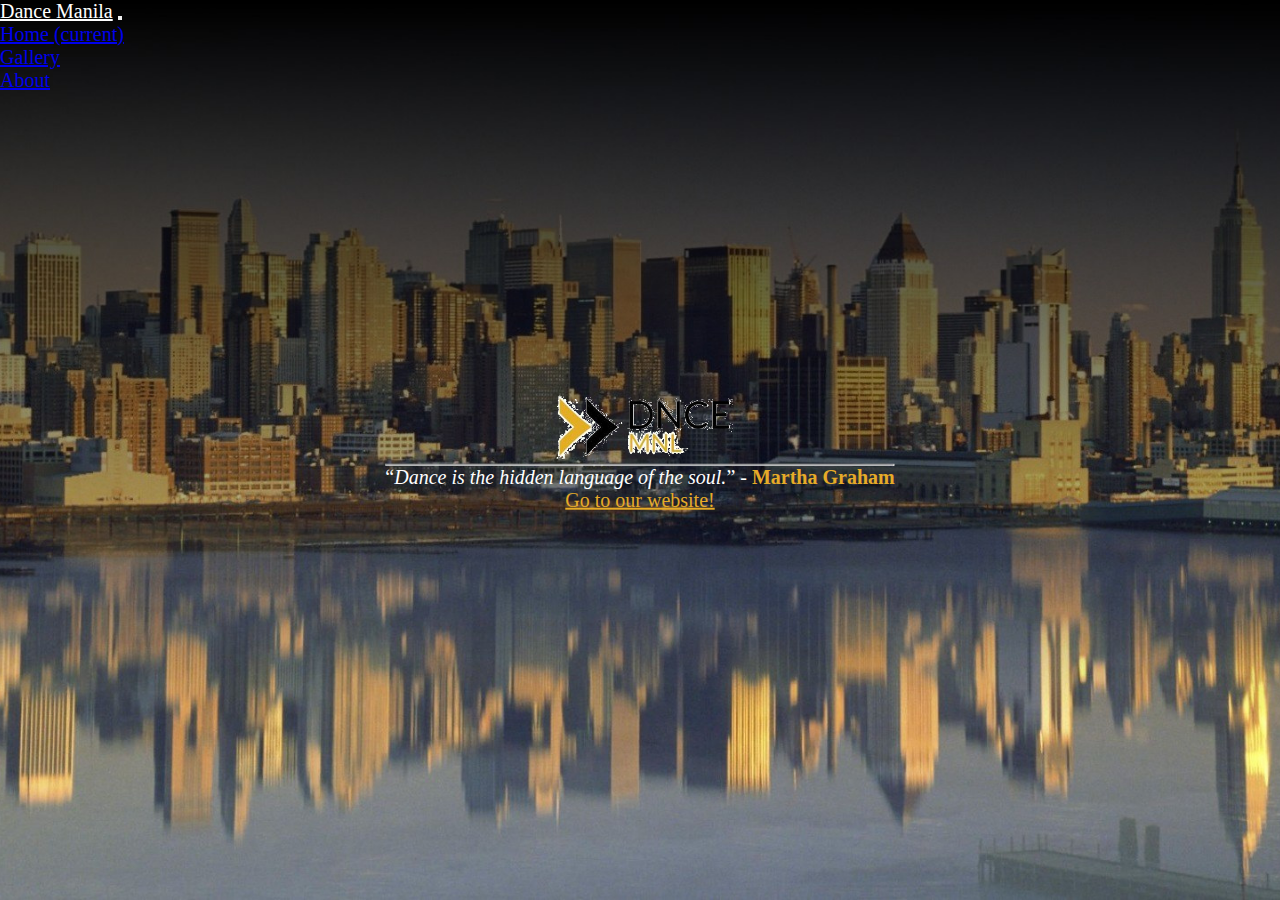
==== index.html @ d4e6a324 "inital push" ====
<!DOCTYPE html>
<html>
<head>
	<link rel="stylesheet" href="https://stackpath.bootstrapcdn.com/bootstrap/4.1.3/css/bootstrap.min.css" integrity="sha384-MCw98/SFnGE8fJT3GXwEOngsV7Zt27NXFoaoApmYm81iuXoPkFOJwJ8ERdknLPMO" crossorigin="anonymous">
	<link rel="stylesheet" type="text/css" href="assets/styles/style.css">
	<meta charset="utf-8">
    <meta name="viewport" content="width=device-width, initial-scale=1, shrink-to-fit=no">
	<title>DanceManila</title>
</head>
<body class="bg-img">
	<!-- <nav class="navbar navbar-expand-lg">
		<div class="container">	
		  <a class="navbar-brand nav-anchor" href="#"> <span class="gold">Dance</span> Manila</a>
		  <button class="navbar-toggler navbar-light nav" type="button" data-toggle="collapse" data-target="#navbarNav" aria-controls="navbarNav" aria-expanded="false" aria-label="Toggle navigation">
		    <span class="navbar-toggler-icon"></span>
		  </button>
		  <div class="collapse navbar-collapse" id="navbarNav">
		    <ul class="navbar-nav ml-auto">
		      <li class="nav-item active">
		        <a class="nav-link gold" href="home.html">Home <span class="sr-only">(current)</span></a>
		      </li>
		      <li class="nav-item">
		        <a class="nav-link nav-anchor" href="about.html">About</a>
		      </li>
		      <li class="nav-item">
		        <a class="nav-link nav-anchor" href="gallery.html">Gallery</a>
		      </li>
		      <li class="nav-item">
		        <a class="nav-link nav-anchor" href="contact.html">Contact</a>
		      </li>
		    </ul>
		  </div>
		</div>
	</nav> -->

	<nav class="navbar navbar-expand-lg navbar-dark  headerindex">
	  <a class="navbar-brand headerindex" href="#">Dance Manila</a>
	  <button class="navbar-toggler" type="button" data-toggle="collapse" data-target="#navbarNav" aria-controls="navbarNav" aria-expanded="false" aria-label="Toggle navigation">
	    <span class="navbar-toggler-icon"></span>
	  </button>
	  <div class="collapse navbar-collapse" id="navbarNav">
	    <ul class="navbar-nav ml-auto">
	      <li class="nav-item active">
	        <a class="nav-link" href="home.html">Home <span class="sr-only">(current)</span></a>
	      </li>
	      <li class="nav-item active">
	        <a class="nav-link" href="gallery.html">Gallery</a>
	      </li> 
	      <li class="nav-item active">
	        <a class="nav-link" href="about.html">About</a>
	      </li>
	      
	     
	    </ul>
	  </div>
	</nav>
	<div class="bodyindex container">
		<img class="index-logo" src="assets/images/Index-photos/imageonline-co-transparentimage.png">
		<hr>
		<p>“<i>Dance is the hidden language of the soul.</i>” -
		<strong class="gold">Martha Graham</strong></p>
		<p class="index-button"><a class="button gold" href="home.html">Go to our website!</a></p>
	</div>
</body>

<script src="https://code.jquery.com/jquery-3.3.1.slim.min.js" integrity="sha384-q8i/X+965DzO0rT7abK41JStQIAqVgRVzpbzo5smXKp4YfRvH+8abtTE1Pi6jizo" crossorigin="anonymous"></script>
<script src="https://cdnjs.cloudflare.com/ajax/libs/popper.js/1.14.3/umd/popper.min.js" integrity="sha384-ZMP7rVo3mIykV+2+9J3UJ46jBk0WLaUAdn689aCwoqbBJiSnjAK/l8WvCWPIPm49" crossorigin="anonymous"></script>
<script src="https://stackpath.bootstrapcdn.com/bootstrap/4.1.3/js/bootstrap.min.js" integrity="sha384-ChfqqxuZUCnJSK3+MXmPNIyE6ZbWh2IMqE241rYiqJxyMiZ6OW/JmZQ5stwEULTy" crossorigin="anonymous"></script>

</html>
---- assets/styles/style.css ----
* {
	margin: 0;
	padding:0;
	box-sizing: border-box;
}
#page-container {
	position:relative;
	min-height: 100vh;
}
#content-wrap {
	padding-bottom: 2.5rem;
}
#footer {
	position: absolute;
	bottom: 0;
	width: 100%;
	height: 2.5rem;   
}

footer {
	background-color: #222836;
}
.navbarbg {
	background-color: #1E4372;
}


	/**********START INDEX HTML************/


/*.index-content {
	text-align: center;
	padding-top: 5%;
}
.bg-img {
	background:url(../images/Index-photos/background.jpg) center fixed;
	min-height: 10vh;
	background-repeat: no-repeat;
	background-size: cover;
}
.index-button {
	margin-top: 3%;
}
.button {
	color:black;
}
.button:hover {
	border-radius: 5px;
	border:2px #E6AB28 solid;
	padding:10px;
	color:black;
	text-decoration: none;
}
@media only screen and (min-width: 300px){
	.index-logo {
		width: 100%;
	}
	.bg-img {
		background-size: cover;
		background-position: center;
		background-repeat: no-repeat;
	}
}
@media only screen and (min-width: 801px)  {
	.index-logo {
		width: 30%;
	}
}*/


.color-gold {
	color:#D4AF37;
}
.bg-img {
	width:100%;
	height: 100vh;
	background: url(../images/Index-photos/tuxpi.com.1551508811.jpg);
	background-position: center;
	background-repeat: no-repeat;
	background-size: cover;
	display:table;
	font-family: Montserrat;
}
.bodyindex{
	position:absolute;
	top:50%;
	left: 50%;
	transform: translate(-50%, -50%);
	text-align: center;
	color: #fff;
}

 /**********************8 START OF HOME STLYE***************/

/*.home-nav {
	margin-left: 20%;
}
.hero-banner {
	background:url(../images/home-photos/594977f798aff4f71f8b457e-1136-852.jpg);
	height: 100vh;
	width: 100%;
	background-repeat: no-repeat;
	background-size: cover;
}
.nav-text {
	color:#E6AB28;
	font-size: 30px;
	padding-top: 30px
	
}
.home-credentials {
	background: url(../images/home-photos/background-choreo.jpg);
	background-repeat: : no-repeat;
	background-size: cover;
	min-height: 55vh;

}
.main-home {
	background:url(../images/home-photos/ZenBG.png);
	min-height: 20vh;
	background-repeat: : no-repeat;
	background-size: cover;
	text-align: center;
}
.main-content {
	margin-top: 2%;
	border-radius: 2px;
}
.content-video {
	height: 320px;
	width: 100%;
}
.h1-main-home {
	padding-top: 2%;
	color:#E6AB28;
}
/*.p-content {
	margin-top: 2%;
}
.list-none {
	list-style: none;
}
.heading-home-credentials{
	text-align: center;
	padding-top: 4%;

}
.choreographers-male {
	color:white;
}
.content-choreographers {
	text-align: center;
}
.img-choreographers {
	height:175px;
	border-radius: 100px;
	border: 3px white solid;
	margin-top: 5%;
}
.home-testimonial  {
	background: url(../images/home-photos/ZenBG.png);
	min-height:30vh;
	background-repeat: no-repeat;
	background-size: cover;
}
.home-content {
	width:100%;
	min-height: 10vh;
	margin-top: 5%;
	margin-bottom: 5%;
}
.img-card {
	height: 200px;
	/*width: 10px;*/
}
/*.footer {
	color:white;
}*/

.contain{
	max-width:960px;
	margin: 0 auto;
	background:#f9f9f9;
	font-size:24px;
	padding:25px;
}
/*.headhomebg{
	width:100%;
	height: 100vh;
	background: url(../images/home-photos/tuxpi.com.1551517903.jpg);
	background-position: center;
	background-repeat: no-repeat;
	background-size: cover;
	display:table;
}*/
.home-body{
	/*background-color: #EFF1F2;*/
}
.headermessage{
	position:absolute;
	/*border: 1px white solid;*/
	/*padding: 10px 100px 10px 100px;*/
	/*background-color: black;*/
	/*opacity: 0.8;*/
	top:40%;
	left: 50%;
	font-size: 30px;
	transform: translate(-50%, -50%);
	text-align: center;
	color: #fff;
	text-shadow: 2px 2px black;
}

.parallax{
	background:url('../images/home-photos/0315_untitled_070.jpg') no-repeat center;
	background-size: cover;
	background-attachment:fixed;
	height: 200px;
	
}
.parallax2{
	background:url('../images/home-photos/il_fullxfull.1263932239_1ubf.jpg') no-repeat center;
	background-size: cover;
	background-attachment:fixed;
	height: 200px;
}
.parallax3{
	background:url('../images/home-photos/new-york.jpg') no-repeat center;
	background-size: cover;
	background-attachment:fixed;
	height: 200px;
}
.textcenter {
	text-align: center;
	padding-top: 6%;
	/*border:1px black solid;*/
}
.borderblack{
	border:1px black solid;
	border-radius: 3px;
	padding: 10px 100px 10px 100px;
	color:#fff;
	background-color: black;
	opacity: 0.7;
}
.borderwhite {
	border:1px white solid;
	border-radius: 3px;
	padding: 10px 50px 10px 50px;
	color:black;
	background-color: white;
	opacity: 0.7;
}
.homeintro {
	margin-top: 100px;
	margin-bottom: 100px;
}
.carimg {
	height: 100vh;
	-webkit-filter: blur(5px); /* Safari 6.0 - 9.0 */
  filter: blur(3px);
}
.inner{
	overflow: hidden;
}
.inner img{
	transition: all 1.5s ease;
}
.inner:hover img{
	transform: scale(1.2);
}
.parterheight {
	/*padding-top: 100px;*/
	margin-top: 50px;
	margin-bottom: 30px;

}
.parterimg {
	border:2px white solid;
	border-radius: 70px;
	height: 120px;
}
.cardimg {
	height: 250px;
}
.servicesimg {
	height: 250px;

}
/* {
  list-style-type: circle;
}*/



/****************START OF ABOUT HTML****************8*/

.about-content {
	margin-top: 3%;
}
.about-logo {
	width: 50%;
}
.gold {
	color:#E6AB28;
}
.nav-anchor {
	color:black;
}
.navbar-toggler-icon {
	color:black;
}
/*******************START OF GALLERY HTML************/

.img-nav {
	height: 1px;
}
.main-modal-img {
	/*height: 60%;*/
	width: 100%;
	/*overflow: hidden;*/
}
.modal-img {
	height: 100%;
	width: 100%;
}
.pointer {
	cursor: pointer;
}
.modalbody {
	min-height: 100px;
}
.modal-dialog {
	max-width: 1000px;
}
.gallery-footer {
	color:white;

}
.img-color {
	  filter: gray;
      -webkit-filter: grayscale(1); 
      -webkit-transition: all .5s ease-in-out;  
      border-radius: 2px;
      height: 200px;
      margin-top: 4%;
}
.img-color:hover {
    filter: none;
      -webkit-filter: grayscale(0);
}
.logo{
	color:#fff;
}

/***********START OF CONTACT HTML***************/
.google-maps {
	width: 100%;
	height: 100%;
}
.contactmainmargin{
	margin-top: 50px;
	margin-bottom: 50px;
}

/*// Extra small devices (portrait phones, less than 576px)*/
@media (max-width: 575.98px) { 
	.index-logo {
		width:80%;
	}
	.headerindex{
		/*font-size: 50px;*/
		color:#fff;
	}
	.borderblack{
	border:1px black solid;
	border-radius: 3px;
	padding: 10px 50px 10px 50px;
	color:#fff;
	background-color: black;
	opacity: 0.7;
	}	
	.textcenter {
	text-align: center;
	padding-top: 100px;
	/*border:1px black solid;*/
	}
	/*.navbar {
		min-height:10px !important}*/
	.navbar-nav {
		padding-top:1px !important;
		padding-bottom:1px !important;
	}
	.servicesimg {
	height: 160px;
	
}


 }
/*// Small devices (landscape phones, 576px and up)*/
@media (min-width: 576px) and (max-width: 767.98px) { 
	.index-logo {
		width:70%;
	} 
	.bodyindex{
	font-size: 50px;
	}
	.headerindex{
		font-size: 30px;
		color:#fff;
	}


 }

/*// Medium devices (tablets, 768px and up)*/
@media (min-width: 768px) and (max-width: 991.98px) { 
	.index-logo {
			width:70%;
		} 
	.bodyindex{
	font-size: 50px;
	}
	.headerindex{
		font-size: 50px;
		color:#fff;
	}
	.textcenter {
	text-align: center;
	padding-top: 100px;
	/*border:1px black solid;*/
	}
	.rem {
		/*text-align: center;*/
		width:25rem;
	}

 }

/*// Large devices (desktops, 992px and up)*/
@media (min-width: 992px) and (max-width: 1199.98px) { 
	.index-logo {
			width:70%;
		} 
	.bodyindex{
	font-size: 50px;
	}
	.headerindex{
		font-size: 50px;
		color:#fff;
	}

}

/*// Extra large devices (large desktops, 1200px and up)*/
@media (min-width: 1200px) {
	.index-logo {
			width:40%;
	}
	.bodyindex{
	font-size: 20px;
	}
	.headerindex{
		font-size: 20px;
		color:#fff;
	}
 }
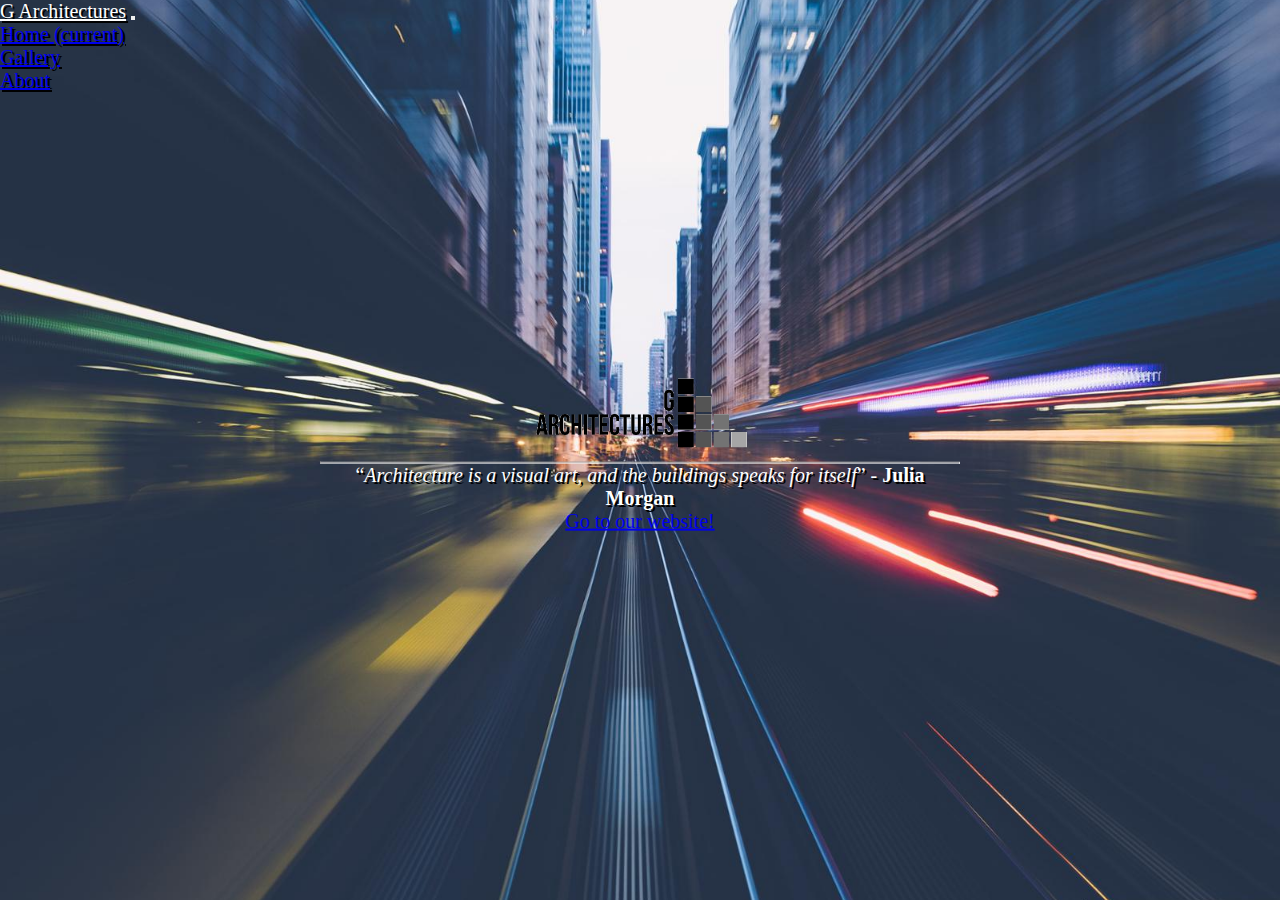
==== commit 4a91661b: "fix fonts with color repel" ====
--- a/index.html
+++ b/index.html
@@ -34,20 +34,20 @@
 	</nav> -->
 
 	<nav class="navbar navbar-expand-lg navbar-dark  headerindex">
-	  <a class="navbar-brand headerindex" href="#">Dance Manila</a>
+	  <a class="navbar-brand headerindex" href="#" id="font">G Architectures</a>
 	  <button class="navbar-toggler" type="button" data-toggle="collapse" data-target="#navbarNav" aria-controls="navbarNav" aria-expanded="false" aria-label="Toggle navigation">
 	    <span class="navbar-toggler-icon"></span>
 	  </button>
 	  <div class="collapse navbar-collapse" id="navbarNav">
 	    <ul class="navbar-nav ml-auto">
 	      <li class="nav-item active">
-	        <a class="nav-link" href="home.html">Home <span class="sr-only">(current)</span></a>
+	        <a class="nav-link" href="home.html" id="font">Home <span class="sr-only">(current)</span></a>
 	      </li>
 	      <li class="nav-item active">
-	        <a class="nav-link" href="gallery.html">Gallery</a>
+	        <a class="nav-link" href="gallery.html" id="font">Gallery</a>
 	      </li> 
 	      <li class="nav-item active">
-	        <a class="nav-link" href="about.html">About</a>
+	        <a class="nav-link" href="about.html" id="font">About</a>
 	      </li>
 	      
 	     
@@ -55,11 +55,11 @@
 	  </div>
 	</nav>
 	<div class="bodyindex container">
-		<img class="index-logo" src="assets/images/Index-photos/imageonline-co-transparentimage.png">
+		<img class="index-logo" src="assets/images/imageedit_1_6373578201.png">
 		<hr>
-		<p>“<i>Dance is the hidden language of the soul.</i>” -
-		<strong class="gold">Martha Graham</strong></p>
-		<p class="index-button"><a class="button gold" href="home.html">Go to our website!</a></p>
+		<p id="font">“<i>Architecture is a visual art, and the buildings speaks for itself</i>” -
+		<strong class="font">Julia Morgan</strong></p>
+		<p class="index-button"><a class="button" href="home.html">Go to our website!</a></p>
 	</div>
 </body>
 
--- a/assets/styles/style.css
+++ b/assets/styles/style.css
@@ -26,7 +26,9 @@
 
 
 	/**********START INDEX HTML************/
-
+#font {
+	text-shadow: 2px 2px black;
+}
 
 /*.index-content {
 	text-align: center;
@@ -67,6 +69,10 @@
 	}
 }*/
 
+.font-color {
+	color: #1E4372;
+	text-shadow: 1px 1px white;
+}
 
 .color-gold {
 	color:#D4AF37;
@@ -74,7 +80,7 @@
 .bg-img {
 	width:100%;
 	height: 100vh;
-	background: url(../images/Index-photos/tuxpi.com.1551508811.jpg);
+	background: url(../images/Index-photos/city-building-background-wallpaper-1600x1200-12579_23.jpg);
 	background-position: center;
 	background-repeat: no-repeat;
 	background-size: cover;
@@ -301,9 +307,7 @@
 .about-logo {
 	width: 50%;
 }
-.gold {
-	color:#E6AB28;
-}
+
 .nav-anchor {
 	color:black;
 }
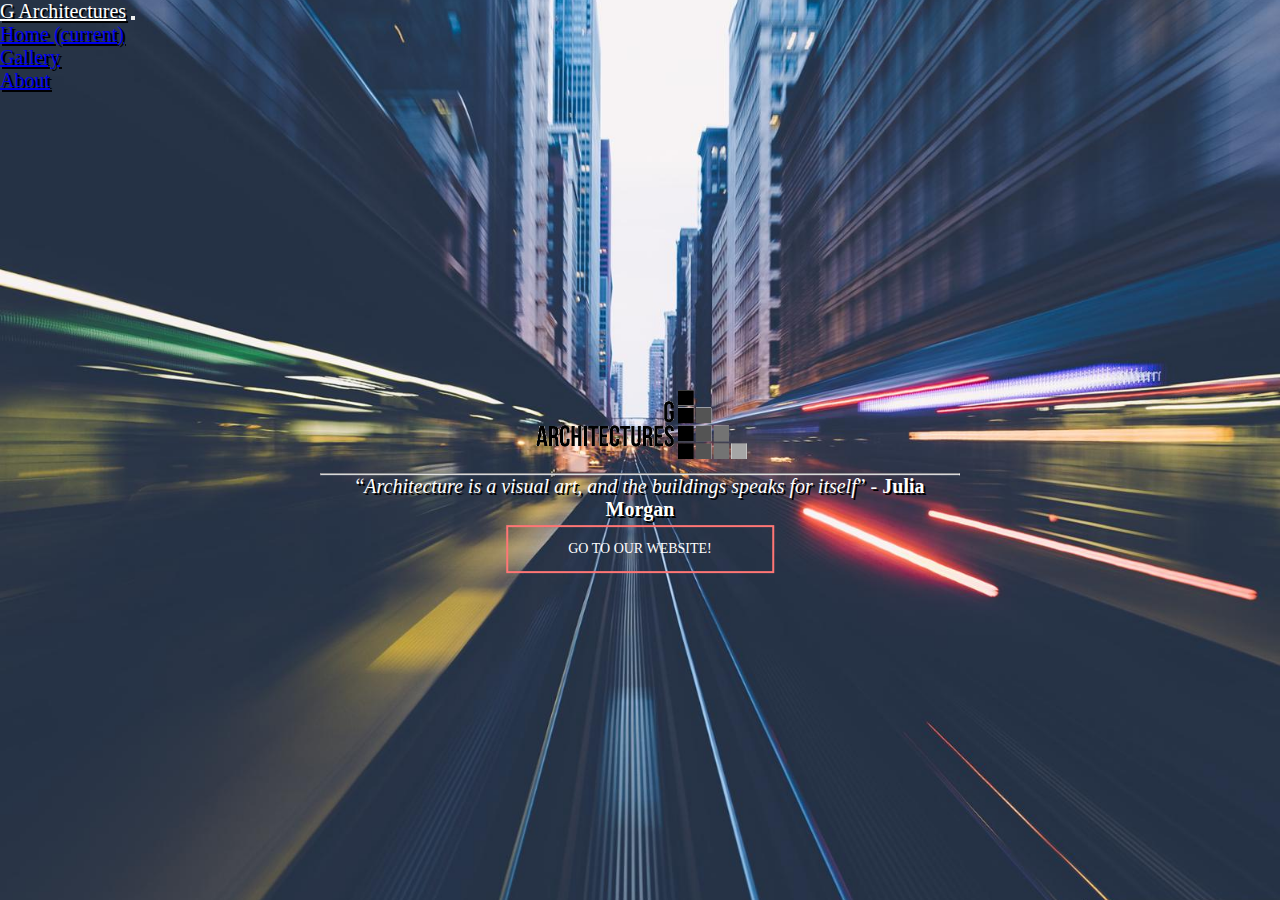
==== commit d35cab01: "make button hover" ====
--- a/index.html
+++ b/index.html
@@ -59,7 +59,11 @@
 		<hr>
 		<p id="font">“<i>Architecture is a visual art, and the buildings speaks for itself</i>” -
 		<strong class="font">Julia Morgan</strong></p>
-		<p class="index-button"><a class="button" href="home.html">Go to our website!</a></p>
+		<p class="index-button">
+		</p>
+		<div class="middle">
+			<a class="btn btn3" href="home.html">Go to our website!</a>
+		</div>
 	</div>
 </body>
 
--- a/assets/styles/style.css
+++ b/assets/styles/style.css
@@ -28,6 +28,48 @@
 	/**********START INDEX HTML************/
 #font {
 	text-shadow: 2px 2px black;
+}
+
+
+.middle {
+	position:absolute;
+	top:120%;
+	left: 50%;
+	transform: translate(-50%,-50%);
+}
+
+.btn {
+	position:relative;
+	display:block;
+	color:white;
+	font-size:14px;
+	font-family: "Montserrat";
+	text-decoration: none;
+	margin:30px 0;
+	border:2px solid #ff7675;
+	padding:14px 60px;
+	text-transform: uppercase;
+	overflow: hidden;
+	transition: 1s all ease;
+
+}
+.btn::before{
+	background:#ff7675;
+	content:"";
+	position: absolute;
+	top: 50%;
+	left: 50%;
+	transform: translate(-50%,-50%);
+	z-index: -1;
+	transition: all 0.6s ease;
+}
+.btn3::before{
+	width:100%;
+	height: 0;
+	transform: translate(-50%,-50%) rotate(45deg);
+}
+.btn3:hover::before{
+	height: 450%;
 }
 
 /*.index-content {
